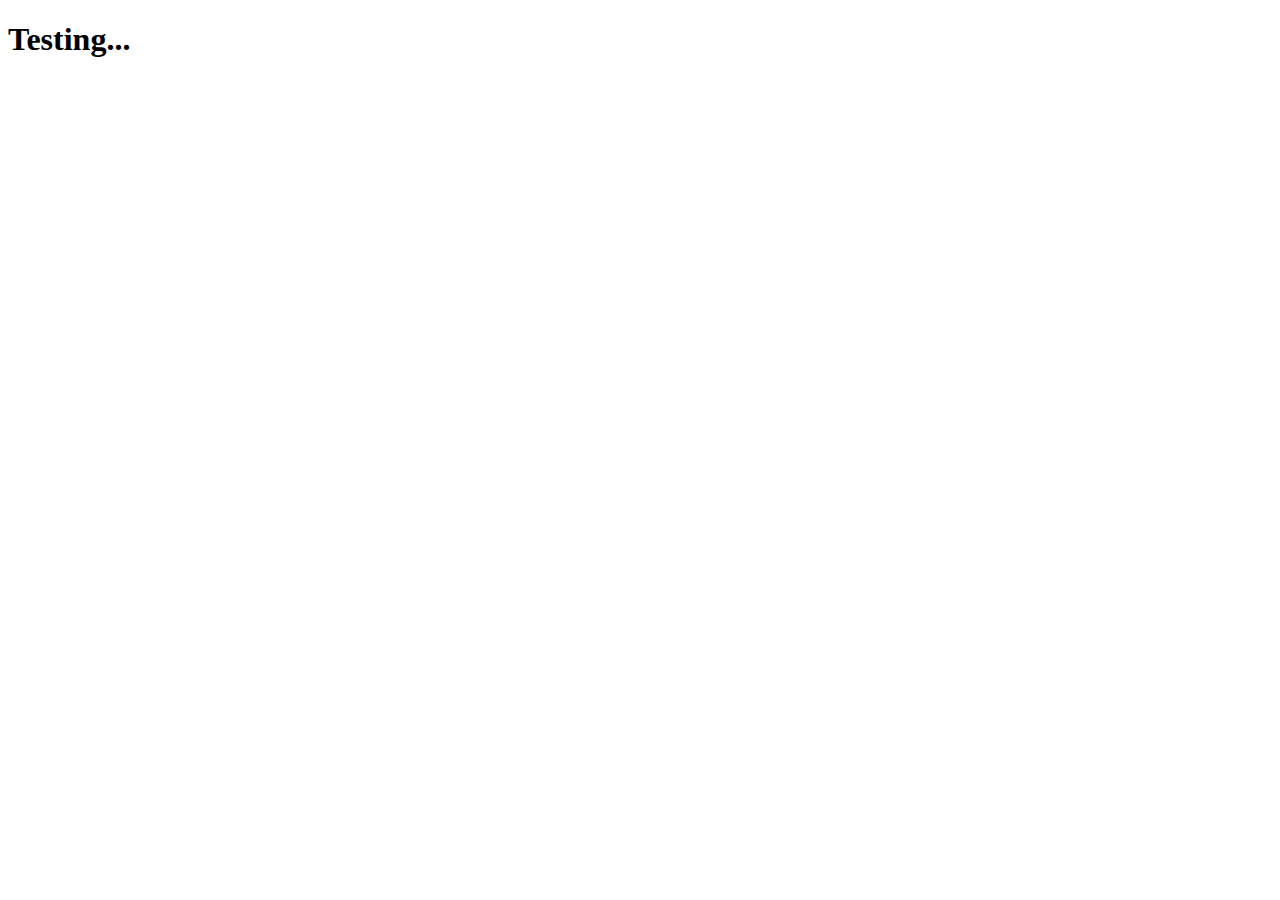
==== index.html @ 3e4adb89 "added" ====
<!DOCTYPE html>
<html lang="en">

<head>
    <meta charset="UTF-8">
    <meta name="viewport" content="width=device-width, initial-scale=1.0">
    <title>JS_test</title>

</head>

<body>
    <h1>Testing...</h1>
</body>

<script src="set_4.js"></script>

</html>
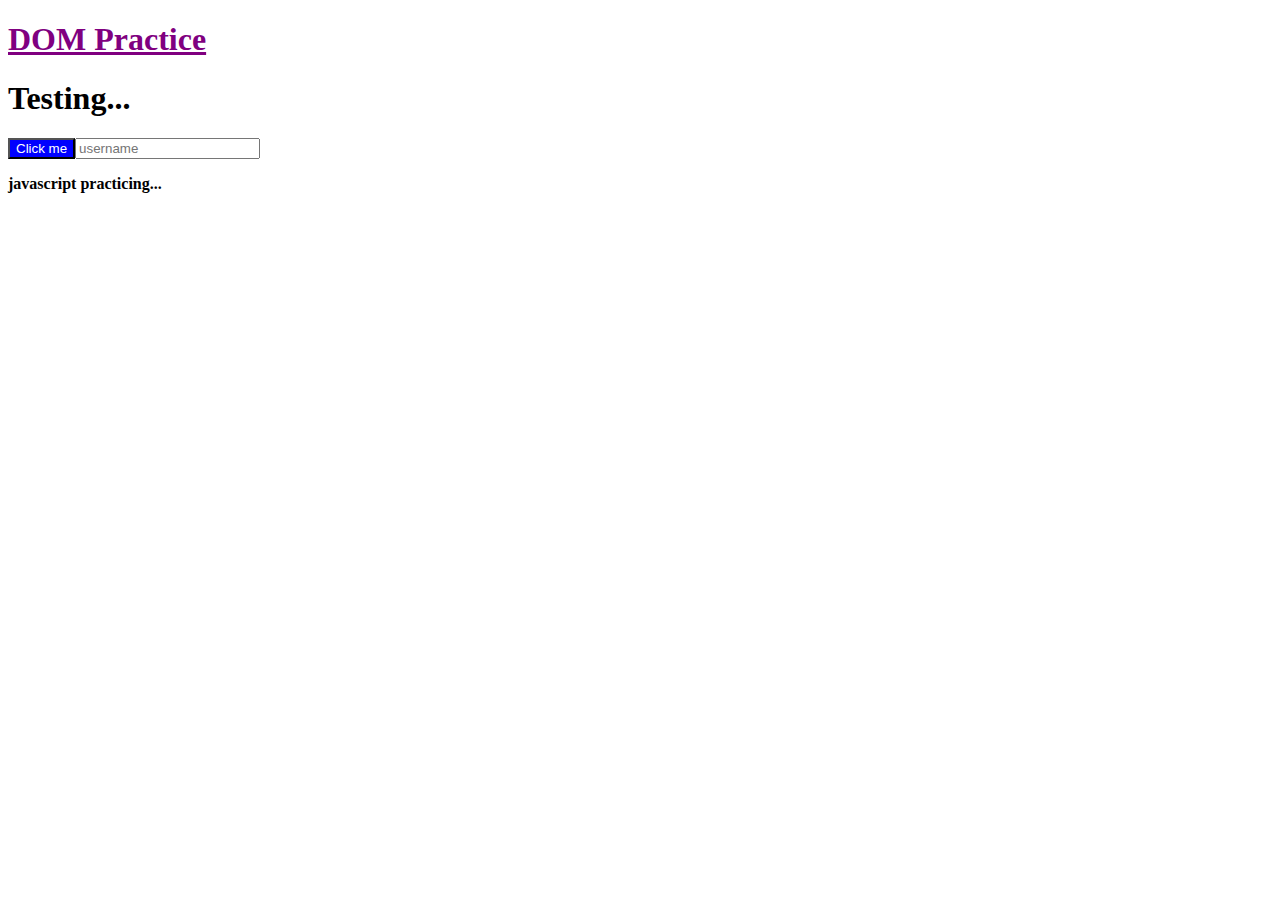
==== commit 962e4112: "code added" ====
--- a/index.html
+++ b/index.html
@@ -4,7 +4,7 @@
 <head>
     <meta charset="UTF-8">
     <meta name="viewport" content="width=device-width, initial-scale=1.0">
-    <title>JS_test</title>
+    <title >JS_test</title>
 
 </head>
 
@@ -12,7 +12,7 @@
     <h1>Testing...</h1>
 </body>
 
-<script src="set_4.js"></script>
+<script src="set_9.js"></script>
 
 </html>
 
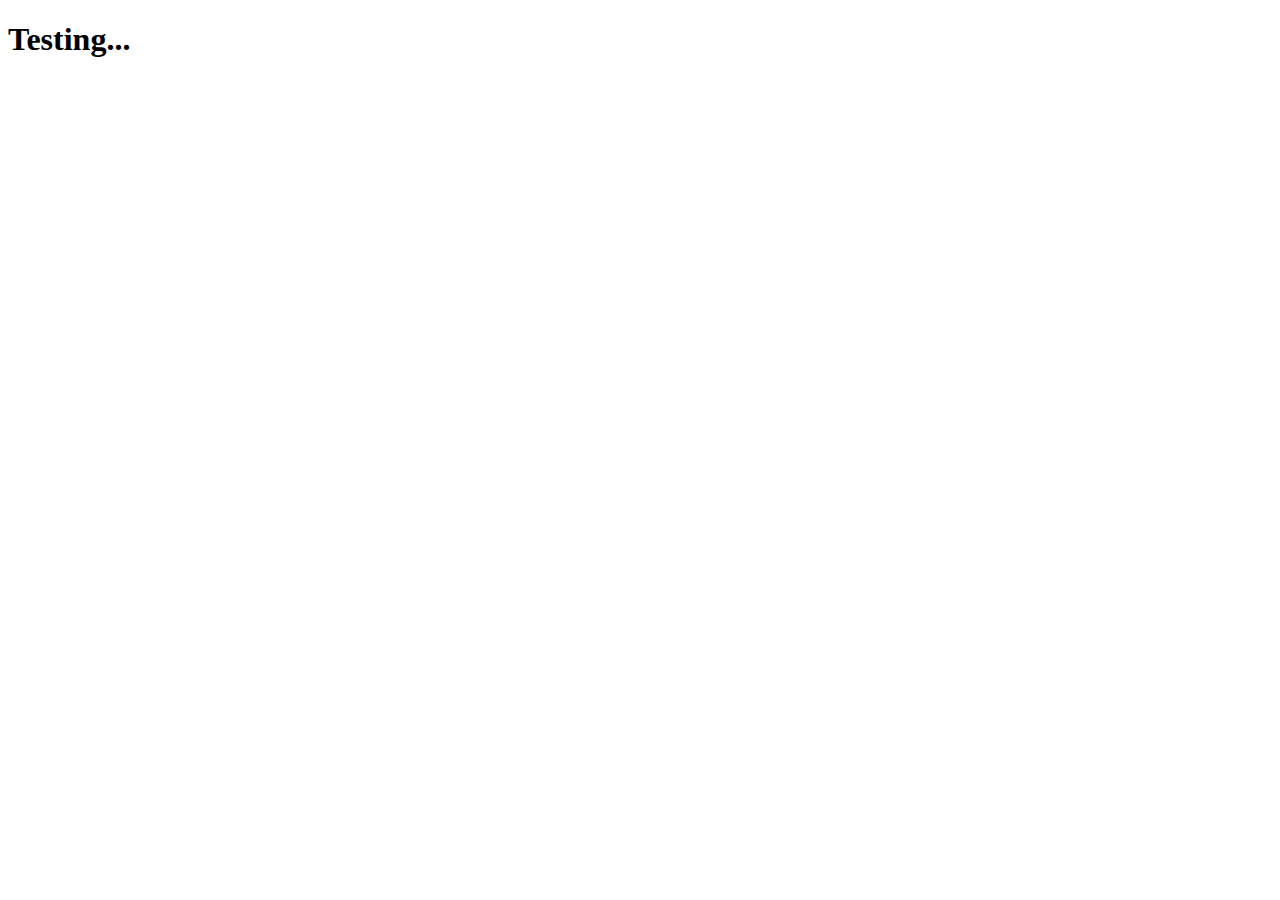
==== commit 64d3e936: "code added" ====
--- a/index.html
+++ b/index.html
@@ -12,7 +12,7 @@
     <h1>Testing...</h1>
 </body>
 
-<script src="set_9.js"></script>
+<script src="set_10.js"></script>
 
 </html>
 
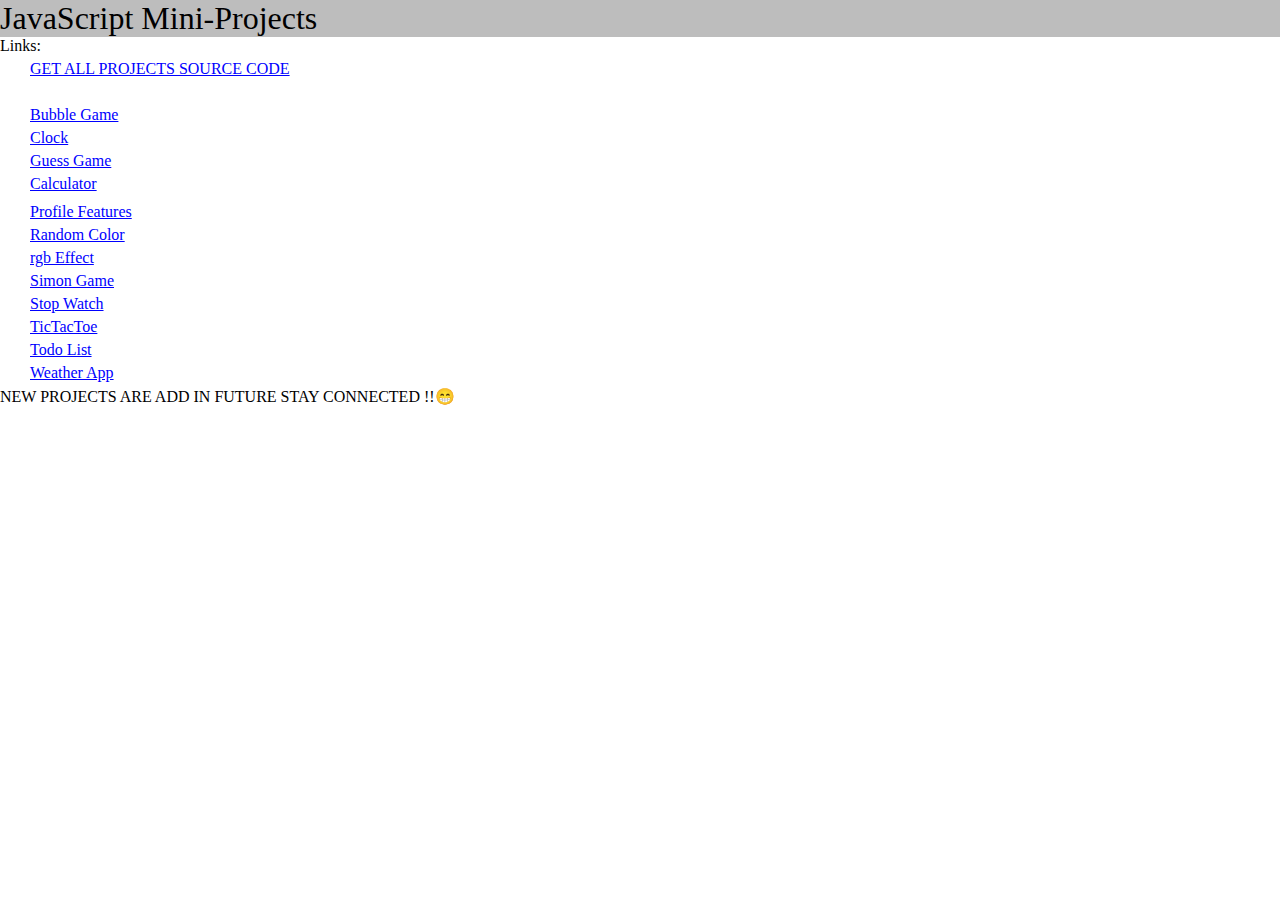
==== commit 039923cb: "Update index.html" ====
--- a/index.html
+++ b/index.html
@@ -4,15 +4,53 @@
 <head>
     <meta charset="UTF-8">
     <meta name="viewport" content="width=device-width, initial-scale=1.0">
-    <title >JS_test</title>
+    <title>JS-miniProjects</title>
+    <style>
+        * {
+            margin: 0%;
+            padding: 0%;
+        }
+        html,
+        body {
+            width: 100%;
+            height: 100%;
 
+        }
+        a {
+            display: flex;
+            text-decoration: underline;
+            color: blue;
+            margin: 5px 30px;
+        }
+
+        #top {
+
+            width: 100%;
+            font-size: xx-large;
+            background-color: #bdbdbd;
+        }
+    </style>
 </head>
 
 <body>
-    <h1>Testing...</h1>
+    <div id="top">JavaScript Mini-Projects</div>
+    Links:
+    <a href="https://github.com/shresth20/JS-miniProjects">GET ALL PROJECTS SOURCE CODE</a><br>
+    <a href="bubbleGame\index.html">Bubble Game</a>
+    <a href="clock/index.html">Clock</a>
+    <a href="guessGame/index.html">Guess Game</a>
+    <a href="jsCalculator/index.html">Calculator</a>
+    <a href="mouseOverEffect/index.html"></a>
+    <a href="profileFeatures/index.html">Profile Features</a>
+    <a href="randomColor/index.html">Random Color</a>
+    <a href="rgbEffect/index.html">rgb Effect</a>
+    <a href="simonGame/index.html">Simon Game</a>
+    <a href="stopWatch/index.html">Stop Watch</a>
+    <a href="ticTacToe/index.html">TicTacToe</a>
+    <a href="todoList/project_todo.html">Todo List</a>
+    <a href="weatherApp/index.html">Weather App</a>
+    NEW PROJECTS ARE ADD IN FUTURE STAY CONNECTED !!😁
+    
 </body>
 
-<script src="set_10.js"></script>
-
 </html>
-
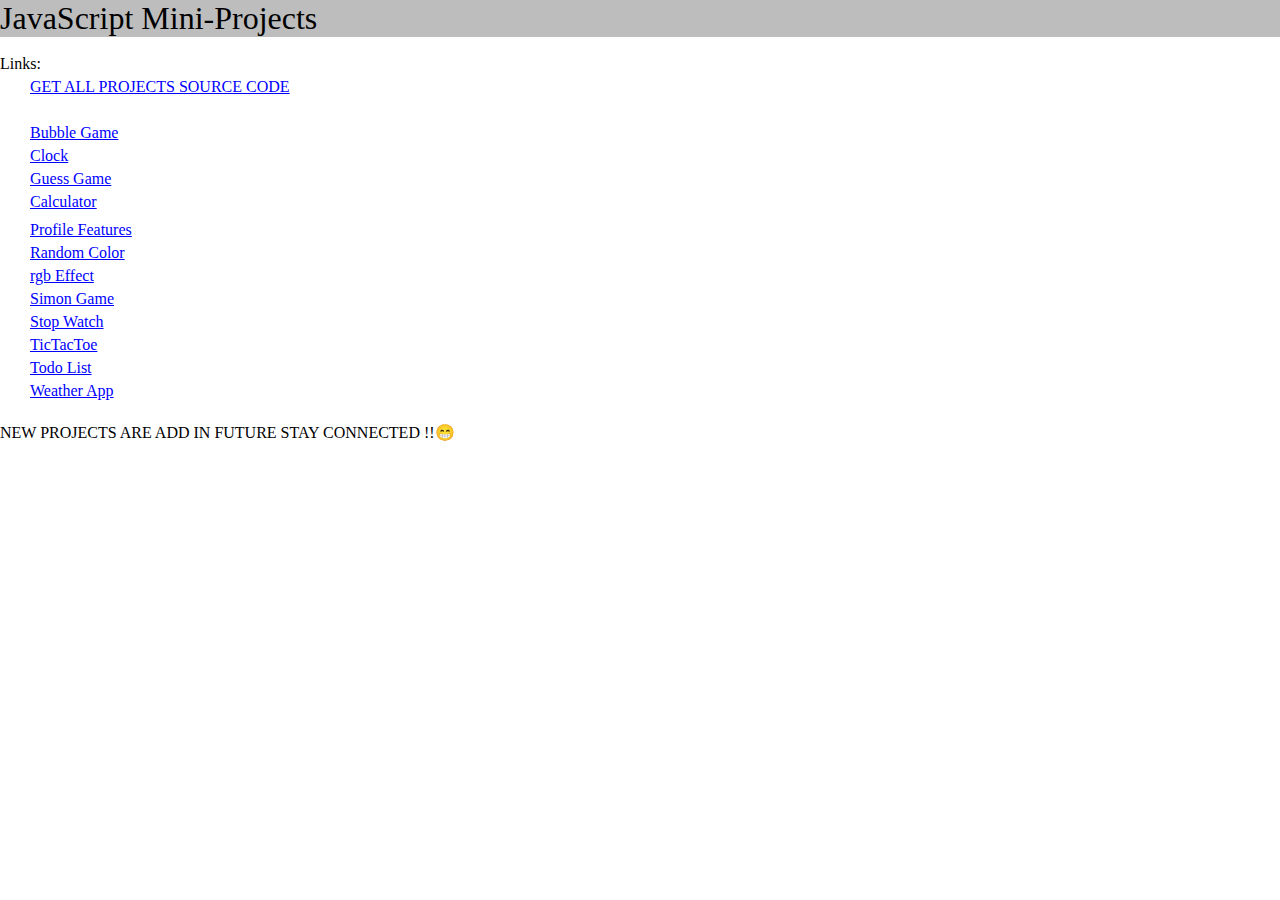
==== commit 458881fe: "code" ====
--- a/index.html
+++ b/index.html
@@ -34,6 +34,7 @@
 
 <body>
     <div id="top">JavaScript Mini-Projects</div>
+    <br>
     Links:
     <a href="https://github.com/shresth20/JS-miniProjects">GET ALL PROJECTS SOURCE CODE</a><br>
     <a href="bubbleGame\index.html">Bubble Game</a>
@@ -49,6 +50,7 @@
     <a href="ticTacToe/index.html">TicTacToe</a>
     <a href="todoList/project_todo.html">Todo List</a>
     <a href="weatherApp/index.html">Weather App</a>
+    <br>
     NEW PROJECTS ARE ADD IN FUTURE STAY CONNECTED !!😁
     
 </body>
